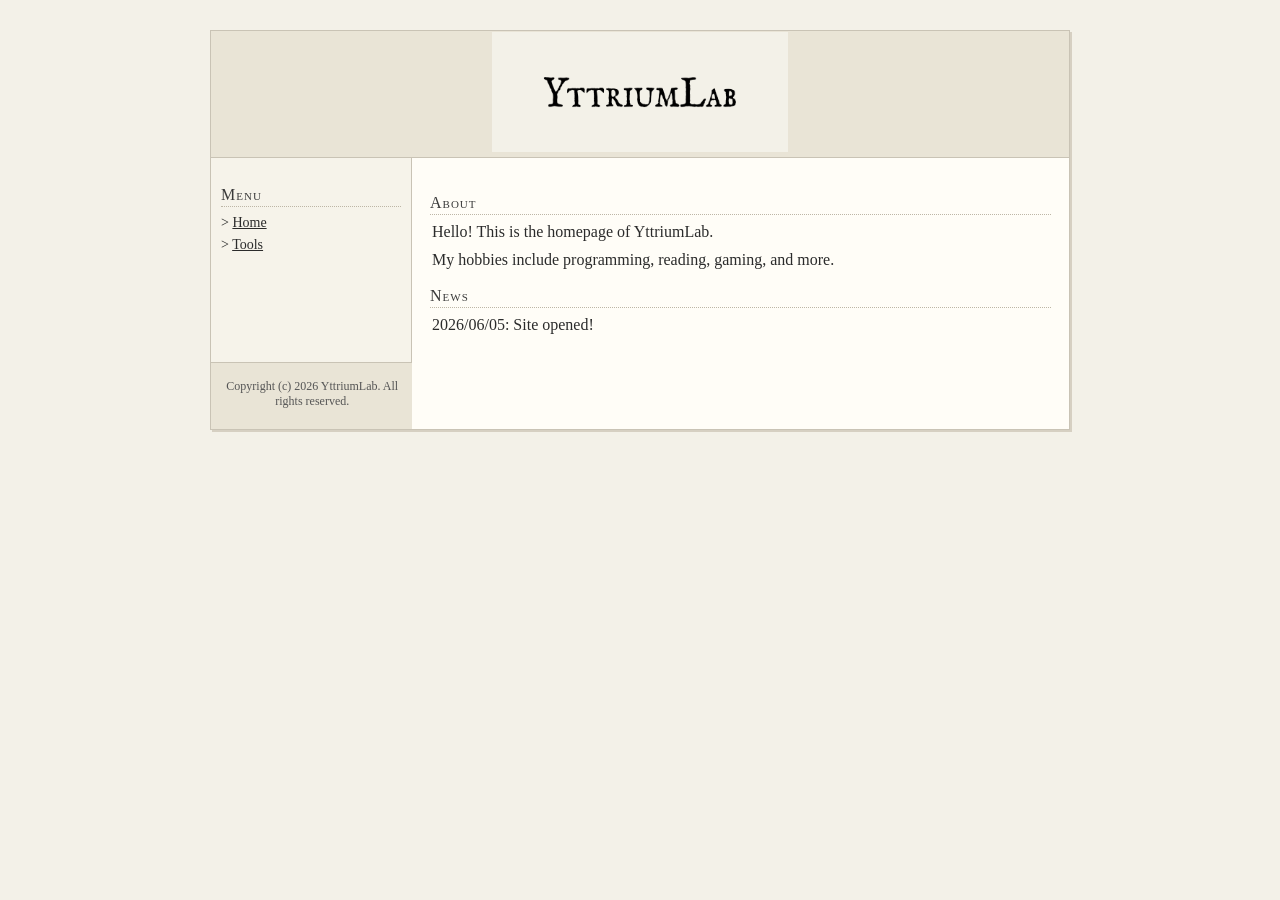
==== index.htm @ 2947d16a "Create index.htm" ====
<!doctype html>
<!--
	/index.htm
	Author: YttriumLab
	Copyright (c) 2026 YttriumLab. All rights reserved.
-->
<html lang='en'>
	<head>
		<meta http-equiv='content-type' content='text/html;charset=utf-8' />
		
		<link rel='shortcut icon' type='image/gif' href='/img/icon.gif' />
		<link rel='stylesheet' type='text/css' href='/css/base.css' />
		
		<title>YttriumLab</title>
	</head>
	<body>
		<table class='wrapper'>
			<tr><td class='header' colspan='2'>
				<div style='text-align:center;'>
					<img src='/img/header.gif' id='headerImg' />
				</div>
			</td></tr>
			<tr>
				<td class='nav'>
					<div class='section'>Menu</div>
					<div class='listing'>&gt; <a href='/index.htm'>Home</a></div>
					<div class='listing'>&gt; <a href='/tools/index.htm'>Tools</a></div>
				</td>
				<td class='content'>
					<div class='section'>About</div>
					<div class='par'>Hello! This is the homepage of YttriumLab.</div>
					<div class='par'>My hobbies include programming, reading, gaming, and more.</div>
					
					<div class='section'>News</div>
					<div class='par'>2026/06/05: Site opened!</div>
				</td>
			</tr>
			<tr><td class='footer'>
				<div class='par'>Copyright (c) 2026 YttriumLab. All rights reserved.</div>
			</td></tr>
		</table>
	</body>
</html>
---- css/base.css ----
/*
	/css/base.css
	Author: YttriumLab
	Copyright (c) 2026 YttriumLab. All rights reserved.
*/


/* --- BASE --- */

html,body
{
	margin:0;
	padding:0;
	background:#f3f1e8;
	color:#2b2b2b;
	font-family:garamond,serif;
}

a
{
	color:#2b2b2b;
	text-decoration:underline;
}
a:hover {color:#666;}

.section
{
	margin:18px 0 8px 0;
	font-variant:small-caps;
	letter-spacing:1px;
	font-size:16px;
	color:#3a3a3a;
	border-bottom:1px dotted #bdb6a6;
	padding-bottom:2px;
}

.par,.paragraph
{
	margin:6px 0 10px 0;
	padding-left:2px;
}

.listing
{
	margin:6px 0;
	font-size: 14px;
}
.listing a
{
	font-variant: normal;
}

img {border: none;}

hr
{
	border:0;
	border-top:1px dotted #bdb6a6;
	margin:12px 0;
}

/* --- TABLE --- */

.wrapper
{
	width:860px;
	margin:30px auto;
	border-collapse:collapse;
	background:#fffdf7;
	border:1px solid #c9c3b5;
	box-shadow:2px 2px 0px #d6d0c2;
}

.header
{
	height:120px;
	background:#e9e4d6;
	border-bottom:1px solid #c9c3b5;
}
#headerImg {height:120px;}

.nav
{
	width:180px;
	vertical-align:top;
	background:#f6f3ea;
	border-right:1px solid #c9c3b5;
	padding:10px;
}

.content
{
	padding:18px;
	vertical-align:top;
}

.footer
{
	background:#e9e4d6;
	border-top:1px solid #c9c3b5;
	text-align:center;
	padding:10px;
	font-size:12px;
	color:#555;
}
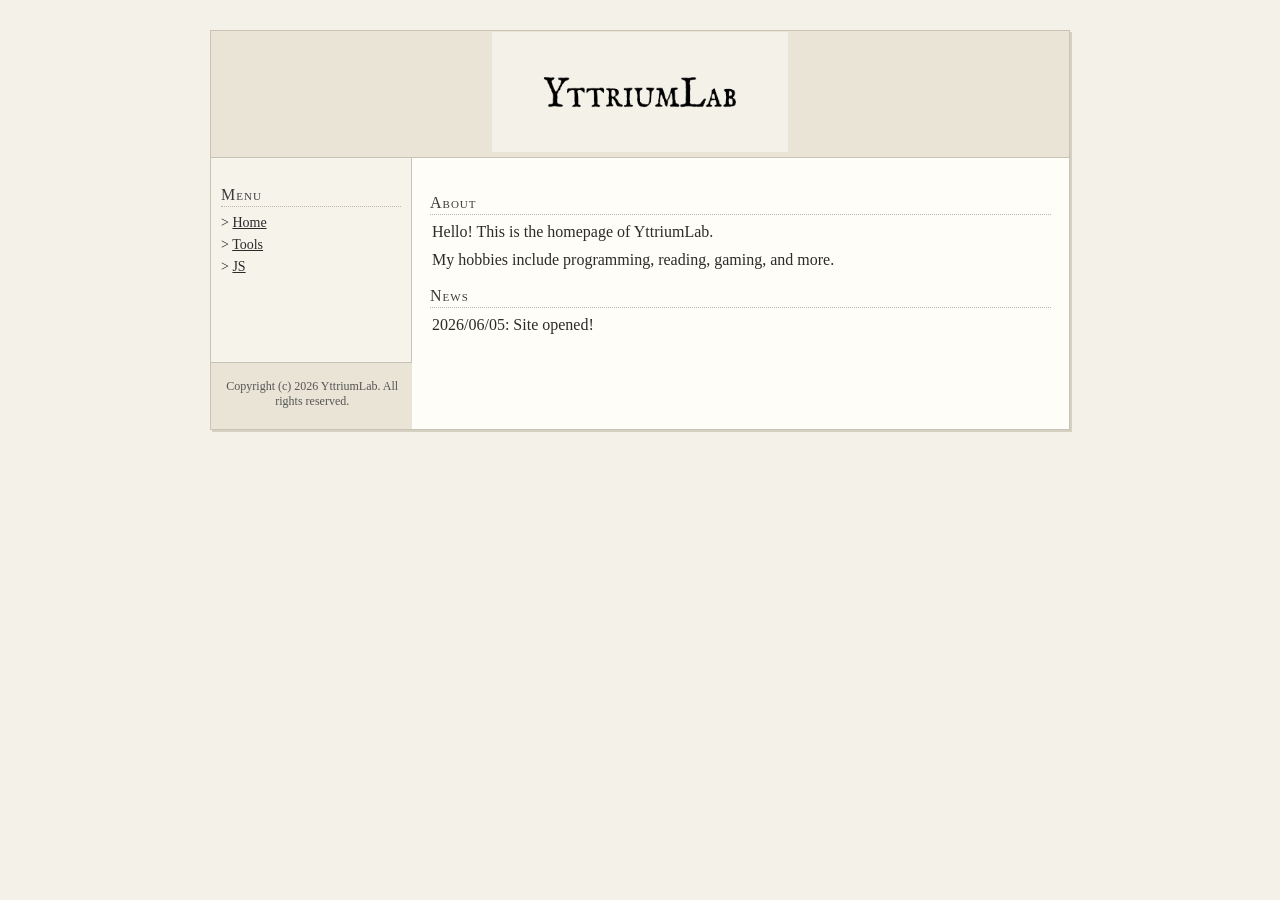
==== commit 896d2dbd: "Update index.htm" ====
--- a/index.htm
+++ b/index.htm
@@ -10,6 +10,8 @@
 		
 		<link rel='shortcut icon' type='image/gif' href='/img/icon.gif' />
 		<link rel='stylesheet' type='text/css' href='/css/base.css' />
+		
+		<script type='text/javascript' src='/js/EnableRightClick.js'></script>
 		
 		<title>YttriumLab</title>
 	</head>
@@ -25,6 +27,7 @@
 					<div class='section'>Menu</div>
 					<div class='listing'>&gt; <a href='/index.htm'>Home</a></div>
 					<div class='listing'>&gt; <a href='/tools/index.htm'>Tools</a></div>
+					<div class='listing'>&gt; <a href='/js/index.html'>JS</a></div>
 				</td>
 				<td class='content'>
 					<div class='section'>About</div>
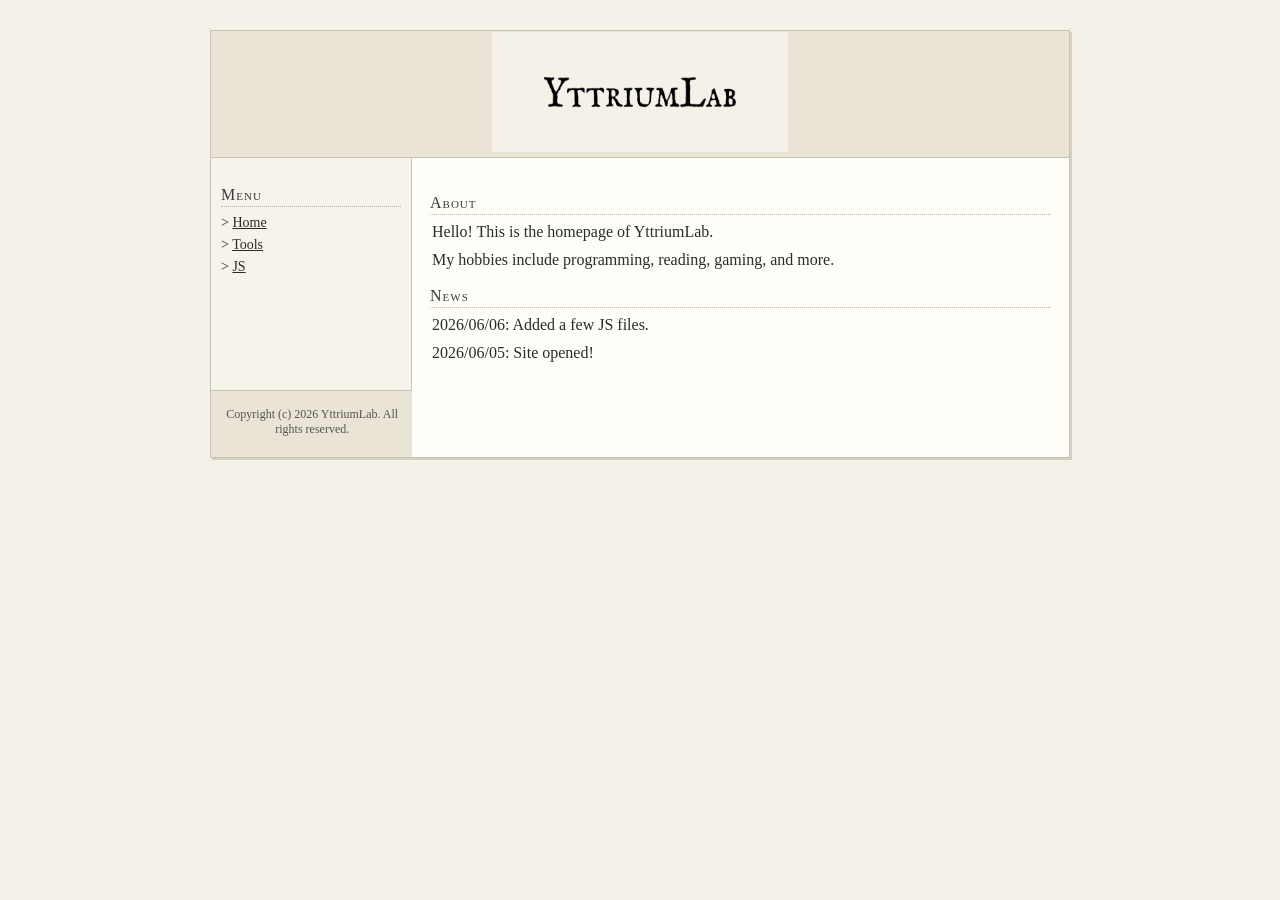
==== commit 1626eee8: "Update index.htm" ====
--- a/index.htm
+++ b/index.htm
@@ -35,6 +35,7 @@
 					<div class='par'>My hobbies include programming, reading, gaming, and more.</div>
 					
 					<div class='section'>News</div>
+					<div class='par'>2026/06/06: Added a few JS files.</div>
 					<div class='par'>2026/06/05: Site opened!</div>
 				</td>
 			</tr>
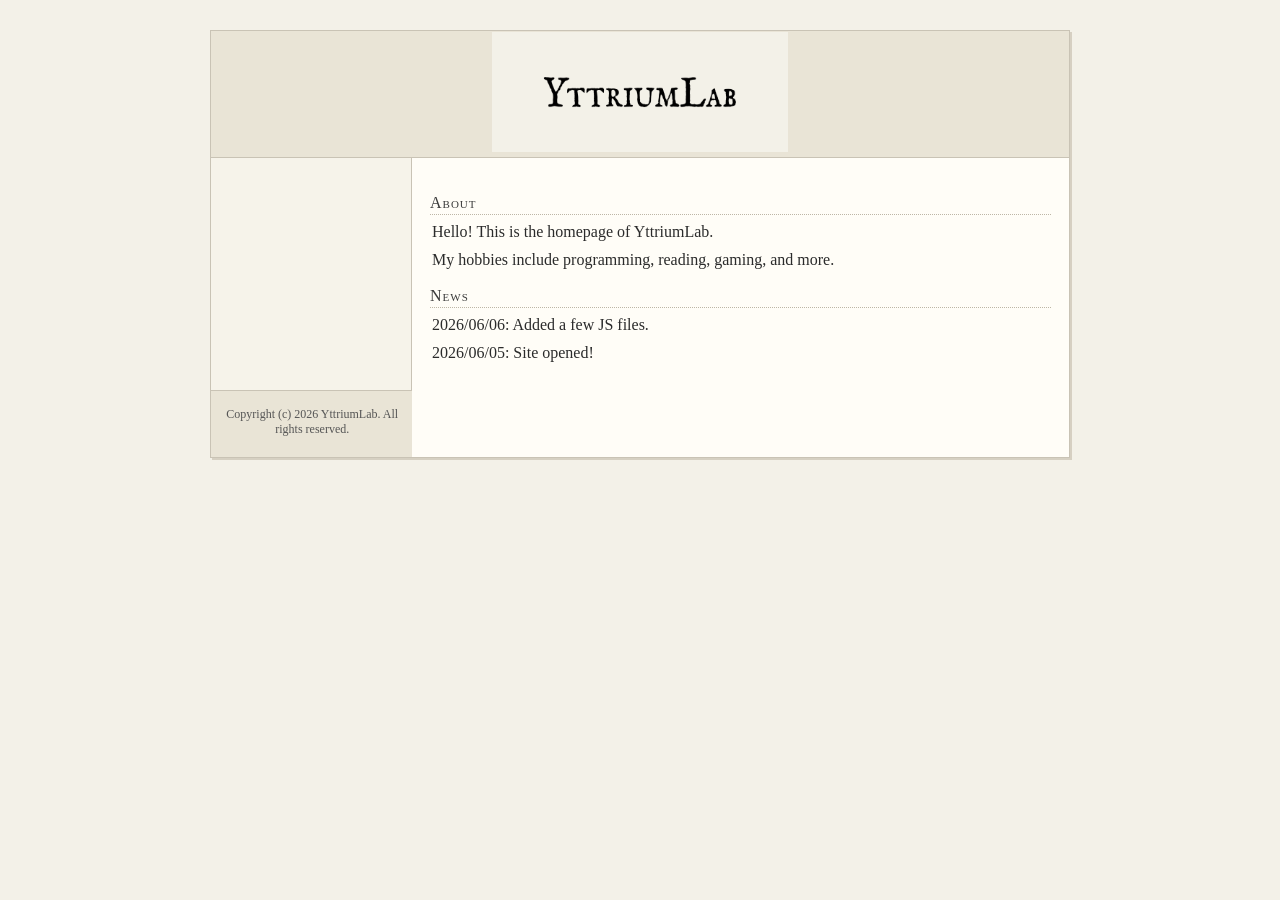
==== commit 6ce08835: "Update index.htm" ====
--- a/index.htm
+++ b/index.htm
@@ -23,12 +23,8 @@
 				</div>
 			</td></tr>
 			<tr>
-				<td class='nav'>
-					<div class='section'>Menu</div>
-					<div class='listing'>&gt; <a href='/index.htm'>Home</a></div>
-					<div class='listing'>&gt; <a href='/tools/index.htm'>Tools</a></div>
-					<div class='listing'>&gt; <a href='/js/index.html'>JS</a></div>
-				</td>
+				<td class='nav'></td>
+				<script type='text/javascript' src='/js/SetMenu.js'></script>
 				<td class='content'>
 					<div class='section'>About</div>
 					<div class='par'>Hello! This is the homepage of YttriumLab.</div>
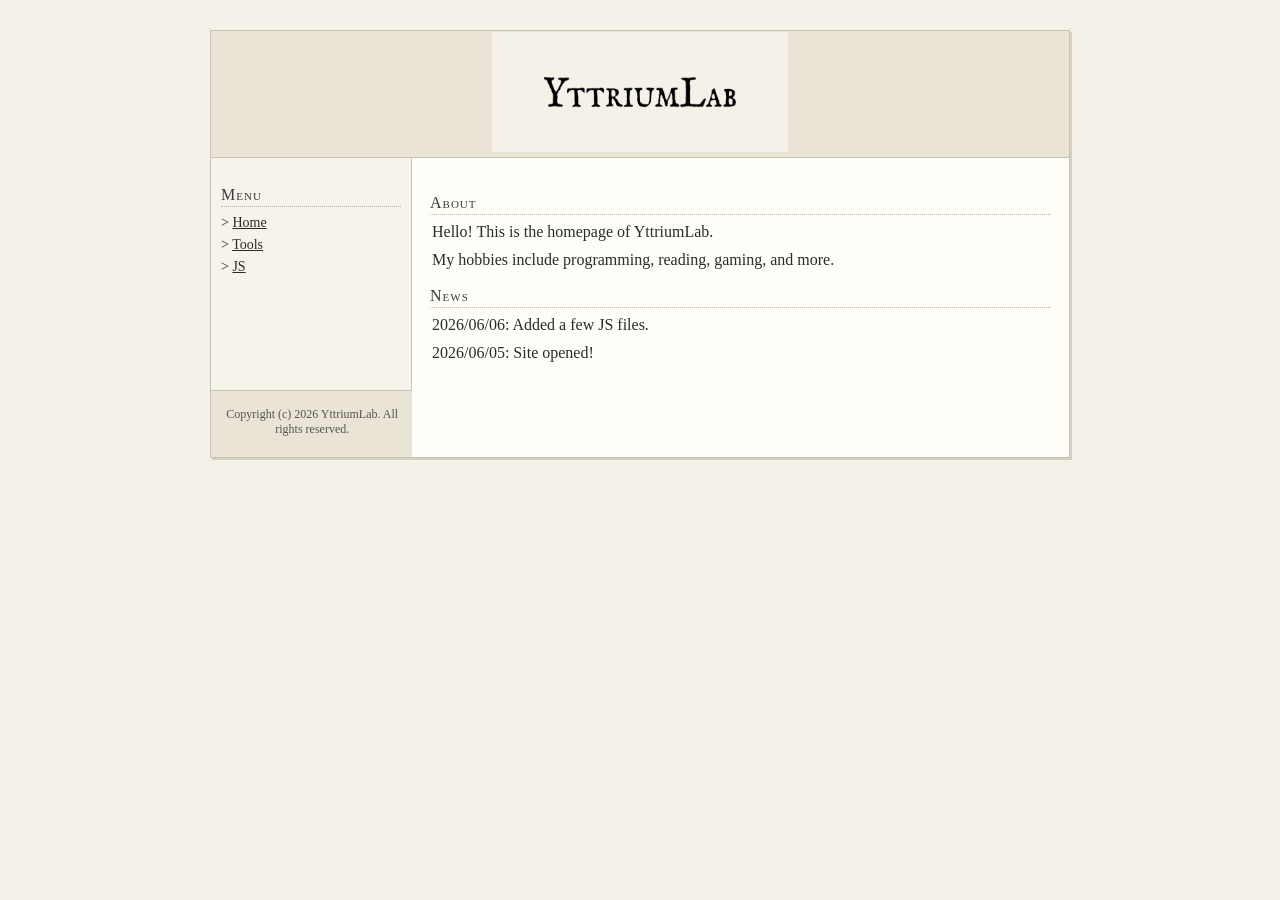
==== commit e1befc06: "Update index.htm" ====
--- a/index.htm
+++ b/index.htm
@@ -23,7 +23,11 @@
 				</div>
 			</td></tr>
 			<tr>
-				<td class='nav'></td>
+				<td id='nav' class='nav'>
+					<noscript>
+						<div class='par'>In environments where JavaScript is disabled, the menu may not be displayed.</div>
+					</noscript>
+				</td>
 				<script type='text/javascript' src='/js/SetMenu.js'></script>
 				<td class='content'>
 					<div class='section'>About</div>
